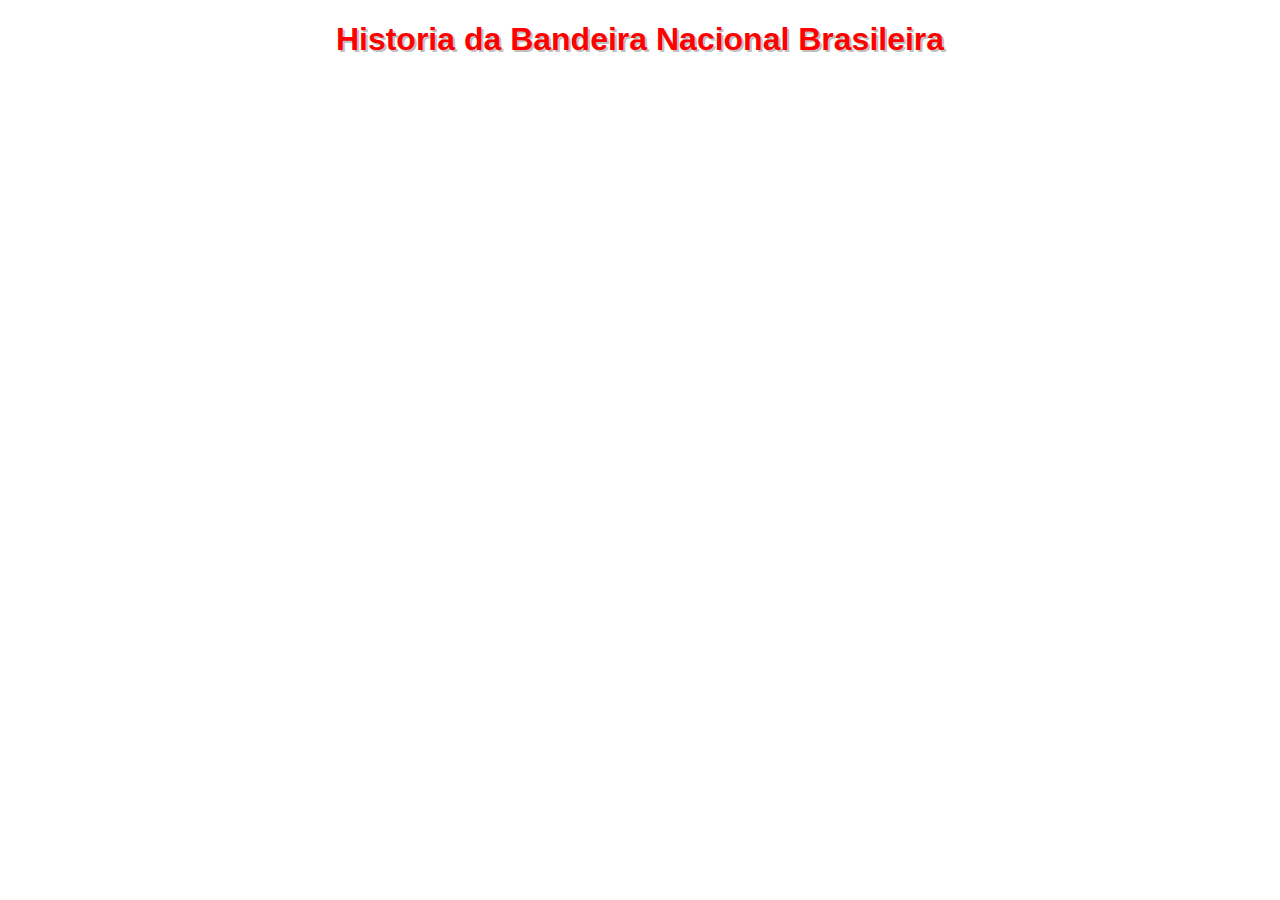
==== historia_bandeira.html @ ba687758 "commit inicial" ====
<!DOCTYPE html>
<html lang="pt-br">
<head>
    <meta charset="UTF-8">
    <meta http-equiv="X-UA-Compatible" content="IE=edge">
    <meta name="viewport" content="width=device-width, initial-scale=1.0">
    <title>História da Bandeira do Brasil</title>

    <link rel="stylesheet" href="style.css">
</head>
<body>
    <h1>Historia da Bandeira Nacional Brasileira</h1>
</body>
</html>
---- style.css ----
.links{
    font-family: Verdana, Geneva, Tahoma, sans-serif;
    text-align: center;
    display: block;
    margin-left: auto;
    margin-right: auto;
}

#capa{
    display: block;
    margin-left: auto;
    margin-right: auto;
    width: 300px;

}

h1, h2{
    font-family: Arial, Helvetica, sans-serif;
    text-align: center;
    color: red;
    text-shadow: 2px 2px silver;
}

.letra{
    font-family: Verdana, Geneva, Tahoma, sans-serif;
    text-align: center;
    font-size: large;
    border: 02px solid rgba(119, 118, 118, 0.397);
    padding-left: 0px;
    margin-left: 400px;
    margin-right: 400px;
}

#divisão{
    color: rgba(000, 000, 000, 0.5);
    font-size: small;
    font-style:italic ;
}

a{
    font-family: Verdana, Geneva, Tahoma, sans-serif;
    font-weight: bold;
    text-decoration: none;
    color: green;
    background-color: white;
    padding: 05px;
    margin: 5px;
    border: 2px solid green;
    border-radius: 15px;
}

a:hover{
    color: yellow;
    background-color: green;
}

body{
    margin-top: 20px;
}
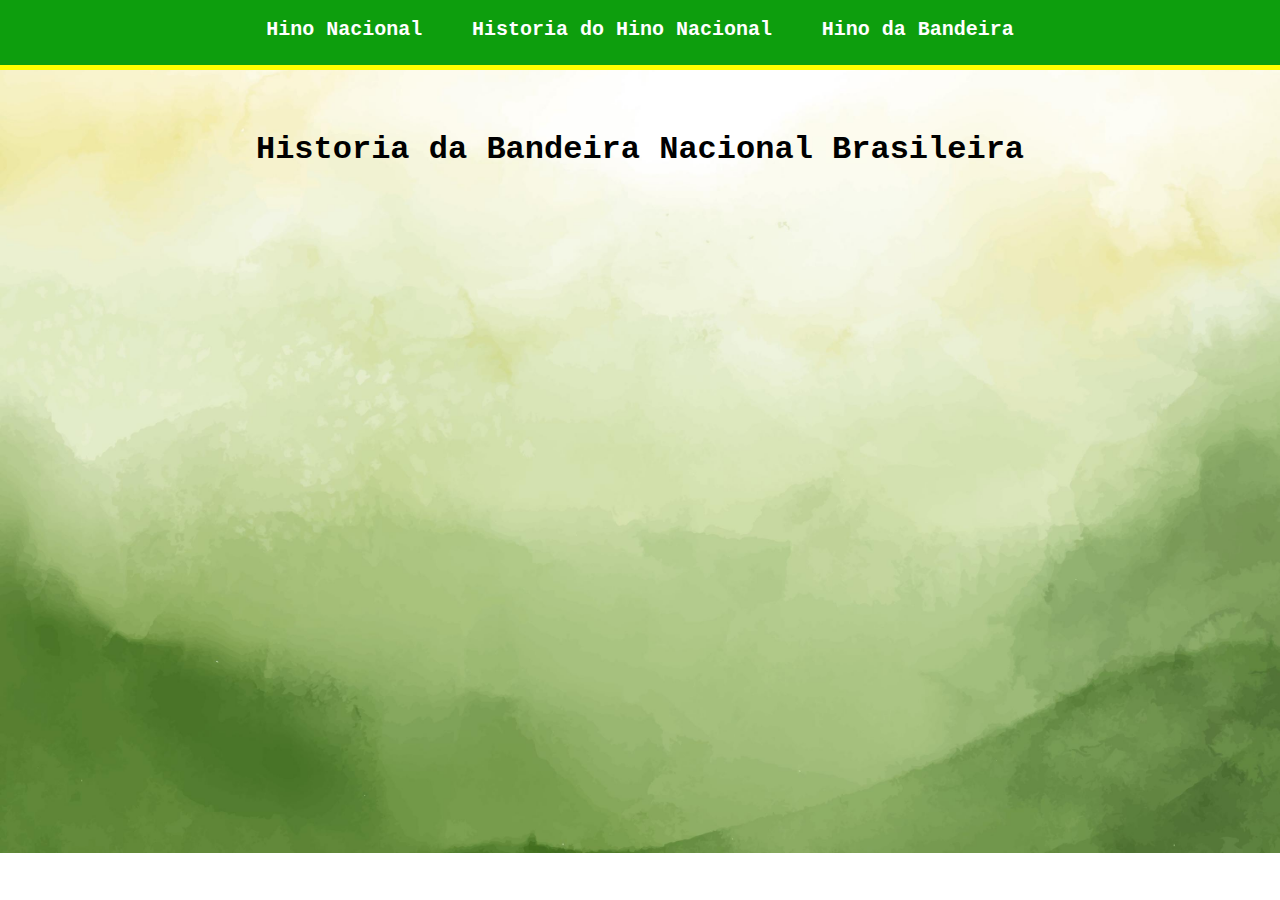
==== commit 4206ce48: "adicionado links nas demais paginas" ====
--- a/historia_bandeira.html
+++ b/historia_bandeira.html
@@ -9,6 +9,12 @@
     <link rel="stylesheet" href="style.css">
 </head>
 <body>
+    <header class="links">
+        <br>
+        <a href="index.html">Hino Nacional</a>
+        <a href="historia_hino.html">Historia do Hino Nacional</a>
+        <a href="hino_bandeira.html">Hino da Bandeira</a>
+    </header>
     <h1>Historia da Bandeira Nacional Brasileira</h1>
 </body>
 </html>--- a/style.css
+++ b/style.css
@@ -1,59 +1,49 @@
+body{
+    background-image: url(imagens/fundo02.jpg);
+    background-repeat: no-repeat;
+    background-size: cover; 
+    font-family: 'Courier New', Courier, monospace; 
+    text-align: center;
+    margin: 0;
+
+}
+
+a{
+    text-decoration: none;
+    color: white;
+    font-weight: bold;
+    padding: 20px;
+    font-size: 20px;  
+}
+
+a:hover{
+    color: rgb(255, 255, 0);
+    text-decoration: underline;
+}
+
 .links{
-    font-family: Verdana, Geneva, Tahoma, sans-serif;
-    text-align: center;
-    display: block;
-    margin-left: auto;
-    margin-right: auto;
+    background-color: rgb(13, 158, 13);
+    height: 65px;
+    border-bottom: solid 5px yellow;
+
 }
 
 #capa{
-    display: block;
-    margin-left: auto;
-    margin-right: auto;
     width: 300px;
-
 }
 
-h1, h2{
-    font-family: Arial, Helvetica, sans-serif;
-    text-align: center;
-    color: red;
-    text-shadow: 2px 2px silver;
+h1{
+    padding-top: 40px;
 }
+.letra{
+    background-color: rgba(255, 255, 255, 0.116);
+    border-radius: 35px;
+    margin: auto;
+    width: 600px;
+    font-size: 20px;
+    font-weight: bold;
+    color: black;
+    
+    
 
-.letra{
-    font-family: Verdana, Geneva, Tahoma, sans-serif;
-    text-align: center;
-    font-size: large;
-    border: 02px solid rgba(119, 118, 118, 0.397);
-    padding-left: 0px;
-    margin-left: 400px;
-    margin-right: 400px;
-}
-
-#divisão{
-    color: rgba(000, 000, 000, 0.5);
-    font-size: small;
-    font-style:italic ;
-}
-
-a{
-    font-family: Verdana, Geneva, Tahoma, sans-serif;
-    font-weight: bold;
-    text-decoration: none;
-    color: green;
-    background-color: white;
-    padding: 05px;
-    margin: 5px;
-    border: 2px solid green;
-    border-radius: 15px;
-}
-
-a:hover{
-    color: yellow;
-    background-color: green;
-}
-
-body{
-    margin-top: 20px;
-}
+}